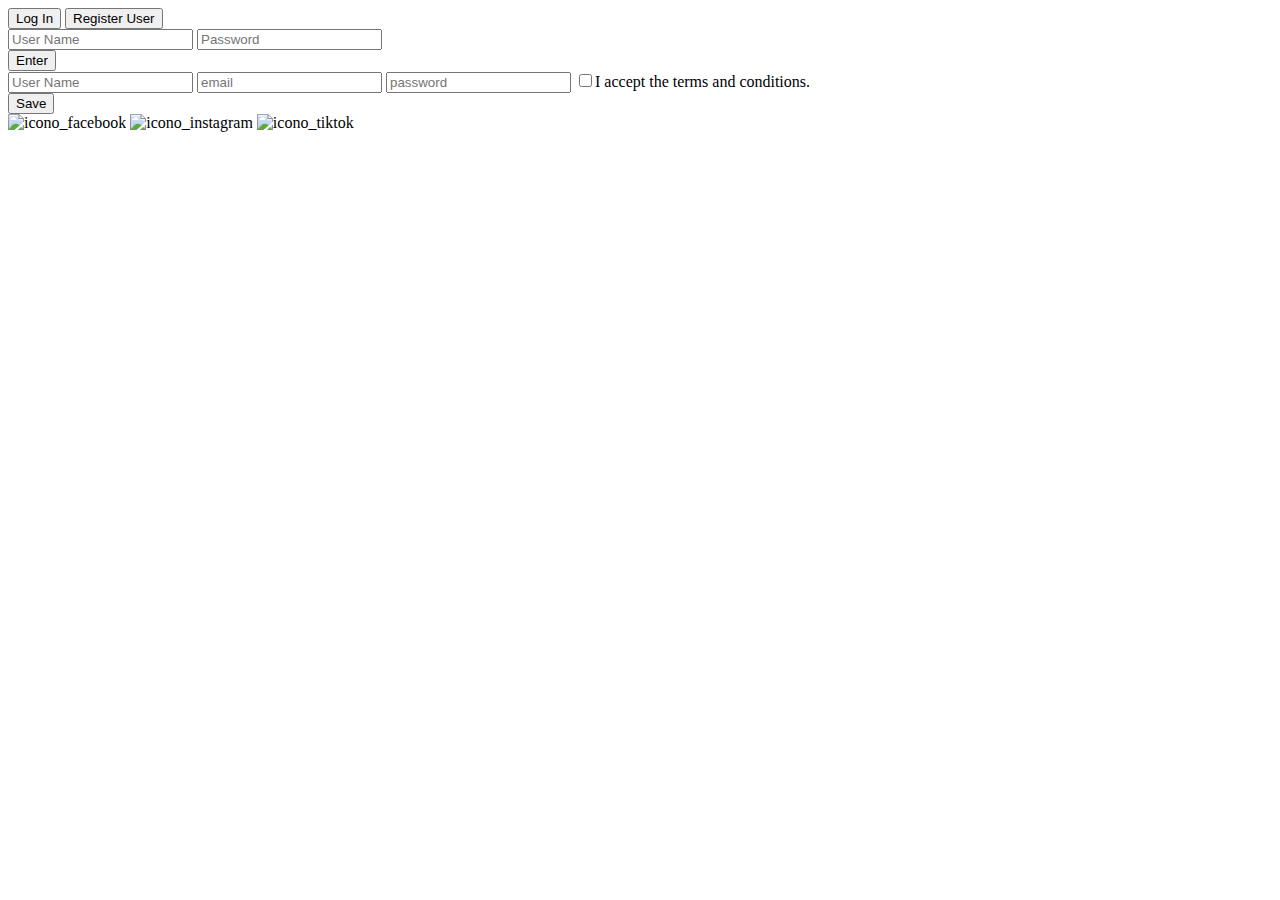
==== M03 HTML/homework1.html @ 037c0bfd "homework html miPrimeraPaginaWeb" ====
<!DOCTYPE html>
<html lang="es">
<head>
    <meta charset="UTF-8">
    <meta name="viewport" content="width=device-width, initial-scale=1.0">
    <title>Mi primer sitio web</title>

</head>

<body>

    <header>
        <div id="elegir">
            <button id="login()">Log In </button>
            <button id="registerUser()">Register User</button>
        </div>

    </header>
       
    <main> 
        <form>
            <div class="form-group">
                <input type="text" placeholder="User Name " >
                <input type="password" placeholder="Password">
            </div>
            <button class="submit-btn" > Enter </button>    
        </form>
        
        <form>
            <div class="form-group">
                <input type="text" placeholder="User Name">
                <input type="email" placeholder="email">
                <input type="password" placeholder="password">
                <input type="checkbox" ><span>I accept the terms and conditions.</span>
            </div>
            <div>
                <button class="submit-btn">Save</button>
            </div>
        </form> 
    </main>

    <footer>
        <div class="redes-sociales">
            <img src="" alt ="icono_facebook">
            <img src="" alt ="icono_instagram">
            <img src= "" alt ="icono_tiktok">
        </div>
    </footer>
    
</body>
</html>
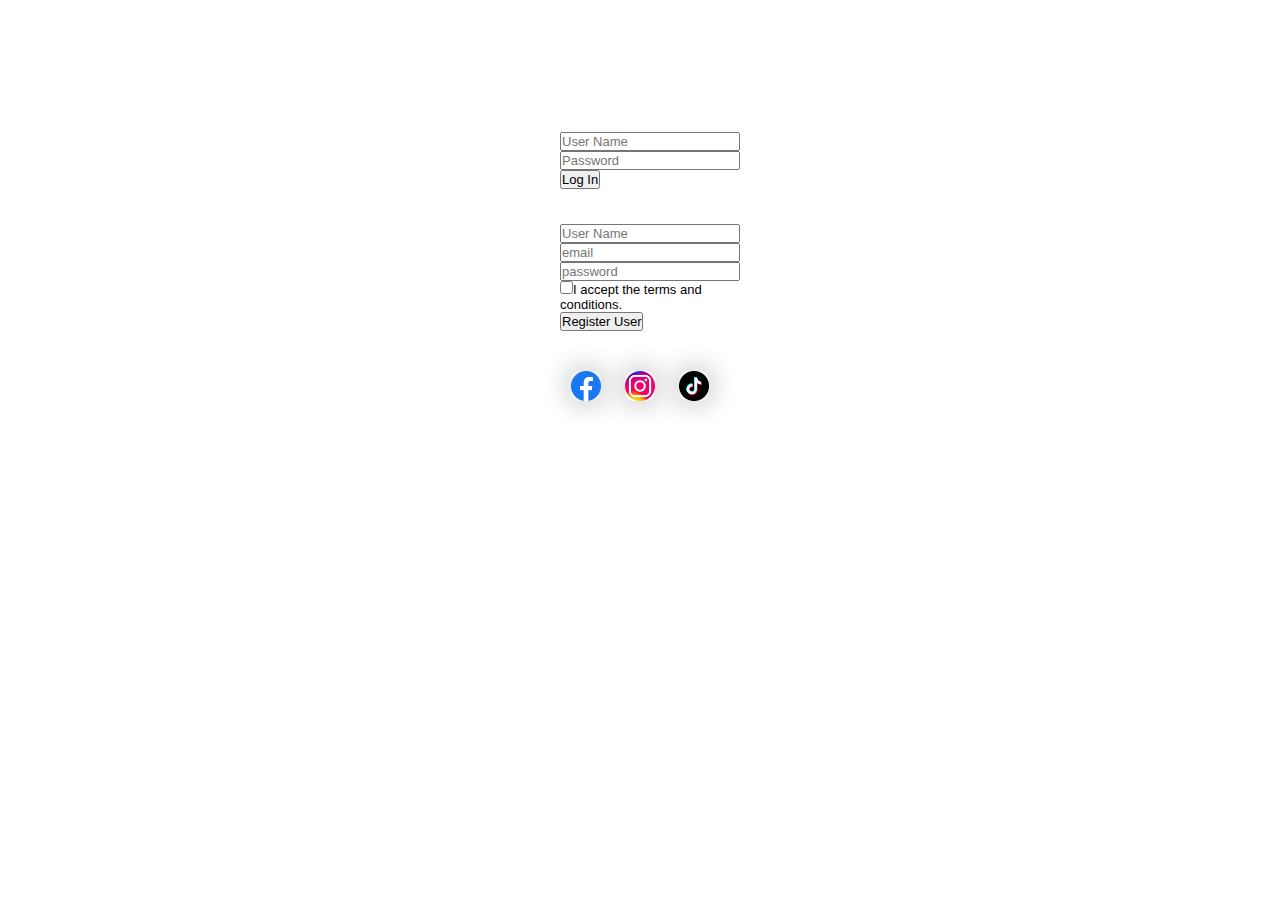
==== commit 05891894: "homework CCS y HTML" ====
--- a/M03 HTML/homework1.html
+++ b/M03 HTML/homework1.html
@@ -3,49 +3,47 @@
 <head>
     <meta charset="UTF-8">
     <meta name="viewport" content="width=device-width, initial-scale=1.0">
+    <link rel="stylesheet" href="../M04 CSS/styles.css"/>
+
     <title>Mi primer sitio web</title>
+    
 
 </head>
 
 <body>
-
-    <header>
-        <div id="elegir">
-            <button id="login()">Log In </button>
-            <button id="registerUser()">Register User</button>
+    <main class="contenedor">
+        <div class="form-box">
+            <form class="newUser">
+                <div class="form1">
+                    <input type="text" placeholder="User Name " >
+                    <input type="password" placeholder="Password">
+                </div>
+                <div>
+                    <button class="submit-btn" > Log In  </button>    
+                </div>
+            </form>
+            
+            <form class="usually">
+                <div class="form2">
+                    <input type="text" placeholder="User Name">
+                    <input type="email" placeholder="email">
+                    <input type="password" placeholder="password">
+                    <br>
+                    <input type="checkbox" ><span>I accept the terms and conditions.</span>
+                </div>
+                <div>
+                    <button class="submit-btn">Register User</button>
+                </div>
+            </form> 
+            <footer>
+                <div class="redes-sociales">
+                    <img src="../M04 CSS/img/face.png" alt ="icono_facebook">
+                    <img src="../M04 CSS/img/instagram.png" alt ="icono_instagram">
+                    <img src= "../M04 CSS/img/tiktok.png" alt ="icono_tiktok">
+                    
+                </div>
+            </footer>
         </div>
-
-    </header>
-       
-    <main> 
-        <form>
-            <div class="form-group">
-                <input type="text" placeholder="User Name " >
-                <input type="password" placeholder="Password">
-            </div>
-            <button class="submit-btn" > Enter </button>    
-        </form>
-        
-        <form>
-            <div class="form-group">
-                <input type="text" placeholder="User Name">
-                <input type="email" placeholder="email">
-                <input type="password" placeholder="password">
-                <input type="checkbox" ><span>I accept the terms and conditions.</span>
-            </div>
-            <div>
-                <button class="submit-btn">Save</button>
-            </div>
-        </form> 
     </main>
-
-    <footer>
-        <div class="redes-sociales">
-            <img src="" alt ="icono_facebook">
-            <img src="" alt ="icono_instagram">
-            <img src= "" alt ="icono_tiktok">
-        </div>
-    </footer>
-    
 </body>
 </html>
--- a/M04 CSS/styles.css
+++ b/M04 CSS/styles.css
@@ -0,0 +1,54 @@
+*{
+    margin: 0;
+    padding: 0;
+    font-size: 13px;
+    font-family: 'Segoe UI', Tahoma, Geneva, Verdana, sans-serif;
+    color: #000000;
+}
+
+.contenedor{
+    height: 100%;
+    width: 100%;
+    background-image: url(https://www.ebainsurances.com/hubfs/médico%2001.jpg);
+    background-position: center;
+    background-size: cover;
+    position: absolute;
+}   
+
+.form-box{
+    width: 270px;
+    height: 355px;
+    position: relative;
+    margin: 6% auto;
+    background: #fff;
+    padding: 5px;
+    border-radius: 10px;
+    overflow:hidden;
+}
+
+.usually{
+    padding: 20px;
+    border-radius: 8px;
+    margin-top: -5px;
+    margin-left: 35PX;
+}
+
+.newUser{
+    padding: 20px;
+    border-radius: 8px;
+    margin-top: 30px;
+    margin-left: 35PX;
+
+}
+.redes-sociales{
+    margin:20px auto;
+    text-align: center;
+}
+.redes-sociales img{
+    width: 30px;
+    margin: 0 10px;
+    box-shadow: 0 0 20px 9px  #e0e0e0;
+    cursor: pointer;
+    border-radius: 30%;
+}
+    
